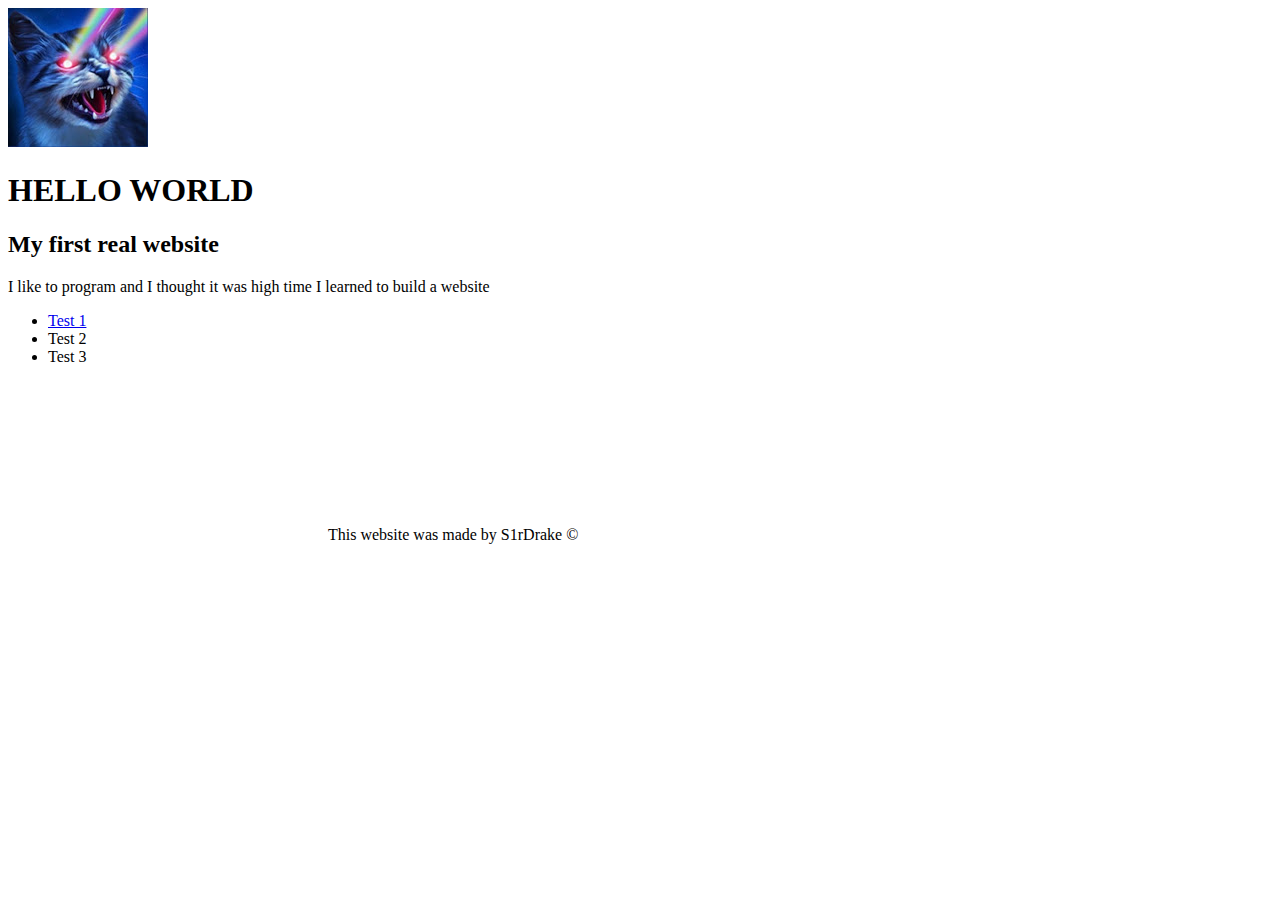
==== index.html @ 6cc02c79 "Update" ====
<!DOCTYPE html>
<html>
    <header>
        <title>Hello World</title>
        <link rel="icon" type="image/vnd.microsoft.icon" href="img/favicon.ico">
        <style>
            .centerPage{
                margin-block-start: 10em;
                margin-inline-start: 20em;
            }
        </style>
        
    </header>
    <body>
        <!--This it the header for the page-->
        <header>
            <img src="Laser Cat.jpg">
            <h1>HELLO WORLD</h1>
        </header>
        <main>
            <h2>My first real website</h2>
            <p>I like to program and I thought it was high time I learned to build a website</p>
            <ul>
                <li><a href="https://www.google.com/" target="_blank">Test 1</a></li>
                <li>Test 2</li>
                <li>Test 3</li>
            </ul>
        </main>
        <footer>
            <p class= "centerPage">This website was made by S1rDrake &copy;</p>
        </footer>
    </body>
</html>
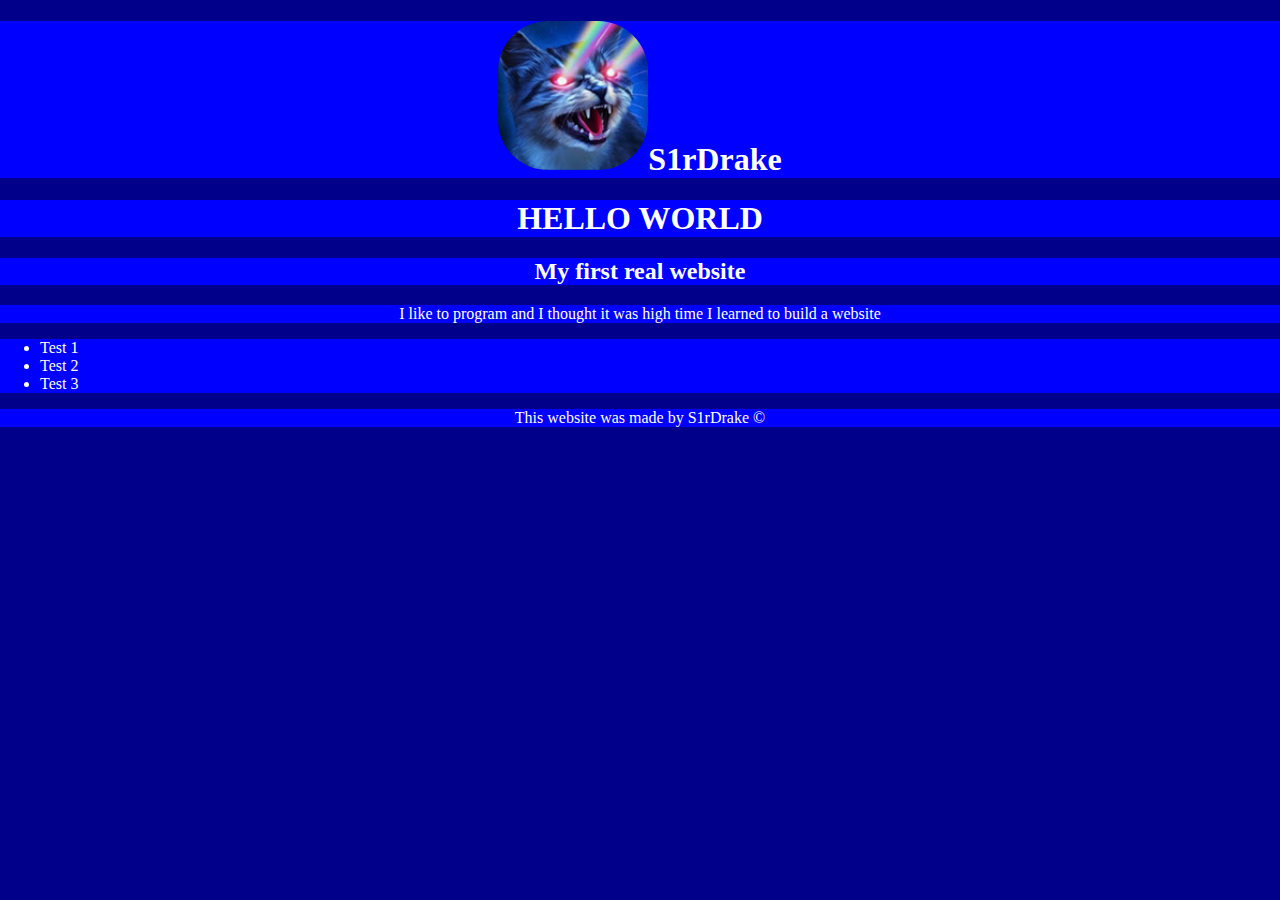
==== commit d9208030: "final update hello world" ====
--- a/index.html
+++ b/index.html
@@ -1,33 +1,29 @@
 <!DOCTYPE html>
 <html>
-    <header>
+    <head>
         <title>Hello World</title>
-        <link rel="icon" type="image/vnd.microsoft.icon" href="img/favicon.ico">
-        <style>
-            .centerPage{
-                margin-block-start: 10em;
-                margin-inline-start: 20em;
-            }
-        </style>
+        <link rel="icon" href="root/LaserCat.ico">
+        <link rel="stylesheet" type="text/css" href="helloWorld.css">
         
-    </header>
+    </head>
     <body>
         <!--This it the header for the page-->
         <header>
-            <img src="Laser Cat.jpg">
+            <h1><img src="root/Laser Cat.jpg">S1rDrake</h1>
+            
             <h1>HELLO WORLD</h1>
         </header>
         <main>
             <h2>My first real website</h2>
             <p>I like to program and I thought it was high time I learned to build a website</p>
             <ul>
-                <li><a href="https://www.google.com/" target="_blank">Test 1</a></li>
+                <li><a href="https://www.google.com/" target="_blank"><links>Test 1</links></a></li>
                 <li>Test 2</li>
                 <li>Test 3</li>
             </ul>
         </main>
         <footer>
-            <p class= "centerPage">This website was made by S1rDrake &copy;</p>
+            <p>This website was made by S1rDrake &copy;</p>
         </footer>
     </body>
 </html>--- a/helloWorld.css
+++ b/helloWorld.css
@@ -0,0 +1,44 @@
+header{
+    text-align:center;
+}
+header img{
+    border-radius: 50px;
+    margin-top: 0px;
+    margin-bottom:0px;
+    width:150px;
+}
+header h1{
+    vertical-align: top;
+}
+body{
+    margin:0;
+    background-color: darkblue;
+}
+h1{
+    color: white;
+    background-color: blue;
+    text-align: center;
+}
+h2{
+    color: white;
+    background-color: blue;
+    text-align: center;
+}
+p{
+    color:white;
+    background-color: blue;
+    text-align: center;
+}
+ul{
+    color:white;
+    background-color: blue;
+    
+}
+links{
+    color:white;
+    background-color: blue;
+}
+footer{
+    text-align: center;
+    text-align: bottom;
+}